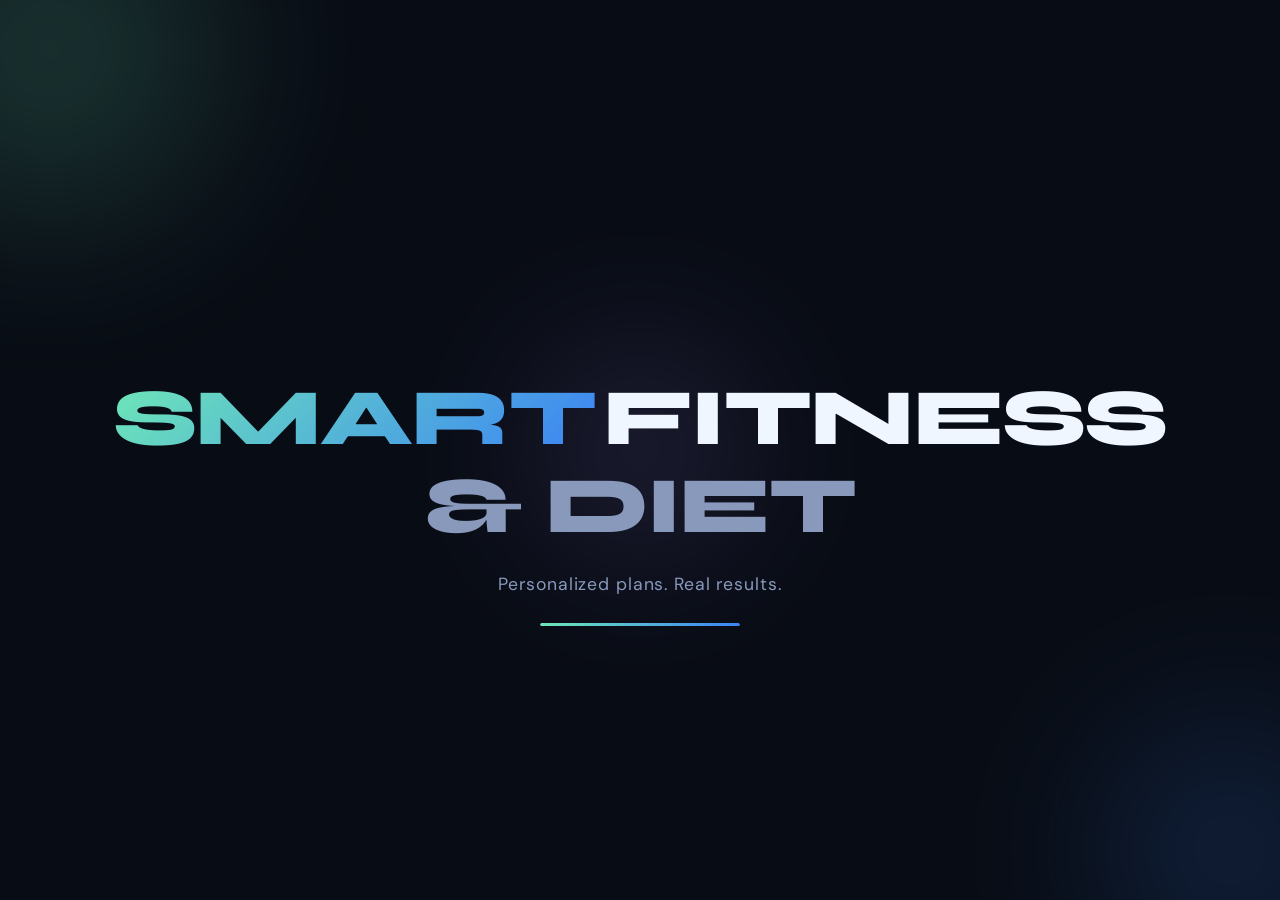
==== index.html @ f08137e6 "initial commit: FitPlan India project" ====
<!DOCTYPE html>
<html lang="en" data-theme="dark">
<head>
  <meta charset="UTF-8" />
  <meta name="viewport" content="width=device-width, initial-scale=1.0" />
  <title>Smart Fitness & Diet Planner</title>
  <link rel="stylesheet" href="style2.css" />
  <link rel="preconnect" href="https://fonts.googleapis.com" />
  <link href="https://fonts.googleapis.com/css2?family=Syne:wght@400;500;600;700;800&family=DM+Sans:ital,wght@0,300;0,400;0,500;1,300&display=swap" rel="stylesheet" />
  <style>
    /* ── GLASSMORPHISM NAVBAR OVERRIDE ── */
    .navbar {
      position: fixed;
      top: 16px;
      left: 50%;
      transform: translateX(-50%);
      width: calc(100% - 48px);
      max-width: 1100px;
      z-index: 200;
      display: flex;
      align-items: center;
      justify-content: space-between;
      padding: 0.75rem 1.5rem;
      background: rgba(8, 12, 20, 0.45);
      backdrop-filter: blur(28px);
      -webkit-backdrop-filter: blur(28px);
      border: 1px solid rgba(255, 255, 255, 0.1);
      border-radius: 100px;
      box-shadow: 0 8px 40px rgba(0, 0, 0, 0.4), inset 0 1px 0 rgba(255,255,255,0.07);
      transition: background 0.4s, border-color 0.4s;
    }
    [data-theme="light"] .navbar {
      background: rgba(240, 244, 255, 0.5);
      border-color: rgba(59, 130, 246, 0.15);
      box-shadow: 0 8px 40px rgba(0, 40, 100, 0.12), inset 0 1px 0 rgba(255,255,255,0.6);
    }

    /* Push app content down so it doesn't hide behind floating navbar */
    .app { padding-top: 80px; }
    .hero { padding-top: 2rem; }

    /* ── NAV LINKS ── */
    .nav-links {
      display: flex;
      align-items: center;
      gap: 0.25rem;
    }
    .nav-link {
      display: flex;
      align-items: center;
      gap: 0.4rem;
      padding: 0.45rem 1rem;
      border-radius: 100px;
      font-size: 0.82rem;
      font-weight: 500;
      color: var(--text-2, #8899BB);
      text-decoration: none;
      transition: all 0.25s;
      border: 1px solid transparent;
      white-space: nowrap;
    }
    .nav-link:hover,
    .nav-link.active {
      color: var(--text, #F0F6FF);
      background: rgba(255, 255, 255, 0.07);
      border-color: rgba(255, 255, 255, 0.1);
    }
    [data-theme="light"] .nav-link:hover,
    [data-theme="light"] .nav-link.active {
      background: rgba(59, 130, 246, 0.08);
      border-color: rgba(59, 130, 246, 0.18);
      color: #111827;
    }
    .nav-link.exercise-link {
      background: linear-gradient(135deg, rgba(110,231,183,0.12), rgba(59,130,246,0.08));
      border-color: rgba(110, 231, 183, 0.25);
      color: #6EE7B7;
    }
    .nav-link.exercise-link:hover {
      background: linear-gradient(135deg, rgba(110,231,183,0.22), rgba(59,130,246,0.14));
      border-color: rgba(110, 231, 183, 0.45);
      transform: translateY(-1px);
      box-shadow: 0 4px 16px rgba(110, 231, 183, 0.2);
    }
    .nav-link.about-link {
      background: rgba(167, 139, 250, 0.08);
      border-color: rgba(167, 139, 250, 0.2);
      color: #A78BFA;
    }
    .nav-link.about-link:hover {
      background: rgba(167, 139, 250, 0.16);
      border-color: rgba(167, 139, 250, 0.4);
      transform: translateY(-1px);
    }

    .nav-actions {
      display: flex;
      align-items: center;
      gap: 0.75rem;
    }

    /* ── GLASSMORPHISM BODY BACKGROUND ── */
    body {
      background: var(--bg);
      position: relative;
    }
    body::before {
      content: '';
      position: fixed;
      inset: 0;
      background:
        radial-gradient(ellipse 80% 60% at 20% 10%, rgba(110,231,183,0.07) 0%, transparent 60%),
        radial-gradient(ellipse 60% 50% at 80% 80%, rgba(59,130,246,0.07) 0%, transparent 60%),
        radial-gradient(ellipse 50% 40% at 50% 50%, rgba(167,139,250,0.04) 0%, transparent 60%);
      pointer-events: none;
      z-index: 0;
    }
    .app > *:not(.navbar) { position: relative; z-index: 1; }

    /* ── GLASS CARDS ── */
    .result-card,
    .fitness-form,
    .form-section {
      background: rgba(255,255,255,0.03) !important;
      backdrop-filter: blur(20px) !important;
      -webkit-backdrop-filter: blur(20px) !important;
    }
    [data-theme="light"] .result-card,
    [data-theme="light"] .fitness-form {
      background: rgba(255,255,255,0.6) !important;
    }

    /* ── ABOUT MODAL ── */
    .about-modal-overlay {
      position: fixed;
      inset: 0;
      z-index: 1000;
      background: rgba(0,0,0,0.7);
      backdrop-filter: blur(12px);
      display: flex;
      align-items: center;
      justify-content: center;
      padding: 1.5rem;
      opacity: 0;
      pointer-events: none;
      transition: opacity 0.3s;
    }
    .about-modal-overlay.open {
      opacity: 1;
      pointer-events: all;
    }
    .about-modal {
      background: rgba(12, 18, 32, 0.92);
      backdrop-filter: blur(40px);
      border: 1px solid rgba(255,255,255,0.12);
      border-radius: 28px;
      padding: 2.5rem;
      max-width: 600px;
      width: 100%;
      box-shadow: 0 40px 120px rgba(0,0,0,0.8);
      transform: translateY(30px) scale(0.96);
      transition: transform 0.35s cubic-bezier(0.34,1.56,0.64,1);
      position: relative;
    }
    [data-theme="light"] .about-modal {
      background: rgba(240,244,255,0.96);
      border-color: rgba(59,130,246,0.15);
    }
    .about-modal-overlay.open .about-modal {
      transform: translateY(0) scale(1);
    }
    .about-close {
      position: absolute;
      top: 1.25rem; right: 1.25rem;
      width: 36px; height: 36px;
      border-radius: 50%;
      background: rgba(255,255,255,0.08);
      border: 1px solid rgba(255,255,255,0.1);
      color: var(--text-2, #8899BB);
      font-size: 1rem;
      cursor: pointer;
      display: flex; align-items: center; justify-content: center;
      transition: all 0.2s;
    }
    .about-close:hover { background: rgba(248,113,113,0.15); border-color: rgba(248,113,113,0.3); color: #F87171; }
    .about-logo {
      width: 64px; height: 64px;
      background: linear-gradient(135deg, #6EE7B7, #3B82F6);
      border-radius: 20px;
      display: flex; align-items: center; justify-content: center;
      font-size: 1.8rem;
      margin-bottom: 1.5rem;
      box-shadow: 0 8px 32px rgba(110,231,183,0.3);
    }
    .about-title {
      font-family: 'Syne', sans-serif;
      font-size: 1.8rem;
      font-weight: 800;
      letter-spacing: -0.03em;
      margin-bottom: 0.5rem;
      background: linear-gradient(135deg, #6EE7B7, #3B82F6);
      -webkit-background-clip: text;
      -webkit-text-fill-color: transparent;
      background-clip: text;
    }
    .about-tagline {
      font-size: 0.9rem;
      color: var(--text-2, #8899BB);
      margin-bottom: 1.75rem;
    }
    .about-body {
      font-size: 0.9rem;
      color: var(--text-2, #8899BB);
      line-height: 1.7;
      margin-bottom: 1.75rem;
    }
    .about-features {
      display: grid;
      grid-template-columns: 1fr 1fr;
      gap: 0.75rem;
      margin-bottom: 1.75rem;
    }
    .about-feat {
      display: flex;
      align-items: center;
      gap: 0.6rem;
      padding: 0.75rem 1rem;
      background: rgba(255,255,255,0.04);
      border: 1px solid rgba(255,255,255,0.07);
      border-radius: 14px;
      font-size: 0.82rem;
      font-weight: 500;
    }
    [data-theme="light"] .about-feat {
      background: rgba(59,130,246,0.05);
      border-color: rgba(59,130,246,0.1);
    }
    .about-feat-icon { font-size: 1.1rem; }
    .about-divider {
      height: 1px;
      background: rgba(255,255,255,0.07);
      margin-bottom: 1.25rem;
    }
    .about-credit {
      font-size: 0.78rem;
      color: var(--text-3, #4A5A7A);
      text-align: center;
    }
    .about-credit span {
      background: linear-gradient(135deg, #6EE7B7, #3B82F6);
      -webkit-background-clip: text;
      -webkit-text-fill-color: transparent;
      background-clip: text;
      font-weight: 600;
    }

    /* ── MOBILE NAV ── */
    @media (max-width: 640px) {
      .navbar {
        top: 10px;
        width: calc(100% - 24px);
        padding: 0.65rem 1rem;
        border-radius: 20px;
      }
      .nav-links .nav-link span.nav-label { display: none; }
      .nav-link { padding: 0.45rem 0.65rem; }
    }
  </style>
</head>
<body>

  <!-- ══ SPLASH SCREEN ══ -->
  <div id="splash" class="splash">
    <div class="splash-bg">
      <div class="orb orb-1"></div>
      <div class="orb orb-2"></div>
      <div class="orb orb-3"></div>
    </div>
    <div class="splash-content">
      <div class="splash-icon">
        <svg viewBox="0 0 64 64" fill="none" xmlns="http://www.w3.org/2000/svg">
          <circle cx="32" cy="32" r="30" stroke="url(#g1)" stroke-width="2"/>
          <path d="M20 32 C20 22 44 22 44 32 C44 42 20 42 20 32Z" fill="url(#g2)" opacity="0.6"/>
          <path d="M32 16 L32 48" stroke="url(#g1)" stroke-width="2" stroke-linecap="round"/>
          <path d="M18 26 L46 26" stroke="url(#g1)" stroke-width="1.5" stroke-linecap="round" opacity="0.5"/>
          <path d="M16 38 L48 38" stroke="url(#g1)" stroke-width="1.5" stroke-linecap="round" opacity="0.5"/>
          <circle cx="32" cy="32" r="4" fill="url(#g1)"/>
          <defs>
            <linearGradient id="g1" x1="0" y1="0" x2="64" y2="64" gradientUnits="userSpaceOnUse">
              <stop stop-color="#6EE7B7"/><stop offset="1" stop-color="#3B82F6"/>
            </linearGradient>
            <linearGradient id="g2" x1="20" y1="22" x2="44" y2="42" gradientUnits="userSpaceOnUse">
              <stop stop-color="#6EE7B7"/><stop offset="1" stop-color="#3B82F6"/>
            </linearGradient>
          </defs>
        </svg>
      </div>
      <h1 class="splash-title">
        <span class="word w1">SMART</span>
        <span class="word w2">FITNESS</span>
        <span class="word w3">&amp; DIET</span>
      </h1>
      <p class="splash-sub">Personalized plans. Real results.</p>
      <div class="splash-loader"><div class="loader-bar"></div></div>
    </div>
  </div>

  <!-- ══ ABOUT MODAL ══ -->
  <div id="aboutModal" class="about-modal-overlay" onclick="closeAbout(event)">
    <div class="about-modal">
      <button class="about-close" onclick="closeAboutBtn()">✕</button>
      <div class="about-logo">💪</div>
      <div class="about-title">FitPlan </div>
      <div class="about-tagline">Smart Fitness &amp; Diet Planner — Personalised for You</div>
      <p class="about-body">
        FitPlan AI is a browser-based fitness companion that analyses your body metrics and generates a
        fully personalised 7-day diet plan and weekly workout schedule — instantly, with zero sign-up required.
        Whether you're on a budget or eating premium, vegetarian or non-veg, we've got you covered.
      </p>
      <div class="about-features">
        <div class="about-feat"><span class="about-feat-icon">📊</span> BMI Analysis</div>
        <div class="about-feat"><span class="about-feat-icon">🔥</span> Calorie Calculator</div>
        <div class="about-feat"><span class="about-feat-icon">🥗</span> 7-Day Meal Plan</div>
        <div class="about-feat"><span class="about-feat-icon">🏋️</span> Weekly Workout</div>
        <div class="about-feat"><span class="about-feat-icon">🏠</span> Home + Gym Exercises</div>
        <div class="about-feat"><span class="about-feat-icon">⬇️</span> Downloadable Plan</div>
      </div>
      <div class="about-divider"></div>
      <div class="about-credit">Built with ♥ by <span>FitPlan </span> · No data stored · 100% private</div>
    </div>
  </div>

  <!-- ══ MAIN APP ══ -->
  <div id="app" class="app hidden">

    <!-- ── FLOATING GLASSMORPHISM NAVBAR ── -->
    <nav class="navbar">
      <div class="nav-brand">
        <div class="nav-logo">
          <svg viewBox="0 0 32 32" fill="none">
            <circle cx="16" cy="16" r="14" stroke="url(#ng)" stroke-width="1.5"/>
            <circle cx="16" cy="16" r="4" fill="url(#ng)"/>
            <path d="M16 6 L16 26" stroke="url(#ng)" stroke-width="1.5" stroke-linecap="round"/>
            <path d="M8 12 L24 12" stroke="url(#ng)" stroke-width="1" stroke-linecap="round" opacity="0.6"/>
            <path d="M7 20 L25 20" stroke="url(#ng)" stroke-width="1" stroke-linecap="round" opacity="0.6"/>
            <defs>
              <linearGradient id="ng" x1="0" y1="0" x2="32" y2="32" gradientUnits="userSpaceOnUse">
                <stop stop-color="#6EE7B7"/><stop offset="1" stop-color="#3B82F6"/>
              </linearGradient>
            </defs>
          </svg>
        </div>
        <span class="nav-name">FitPlan<em>AI</em></span>
      </div>

      <div class="nav-actions">
        <nav class="nav-links">
          <a href="index.html" class="nav-link active">🏠 <span class="nav-label">Planner</span></a>
          <a href="exercise.html" class="nav-link exercise-link">🏋️ <span class="nav-label">Exercise</span></a>
          <a href="progress.html" class="nav-link" style="background:linear-gradient(135deg,rgba(251,146,60,.1),rgba(248,113,113,.07));border-color:rgba(251,146,60,.2);color:#FB923C;">📊 <span class="nav-label">Progress</span></a>
          <a href="smart.html" class="nav-link" style="background:linear-gradient(135deg,rgba(167,139,250,.1),rgba(59,130,246,.07));border-color:rgba(167,139,250,.2);color:#A78BFA;">🧠 <span class="nav-label">Smart</span></a>
          <a href="language.html" class="nav-link" style="background:linear-gradient(135deg,rgba(110,231,183,.08),rgba(59,130,246,.05));border-color:rgba(110,231,183,.15);color:#6EE7B7;">🌍 <span class="nav-label">Language</span></a>
          <button class="nav-link about-link" onclick="openAbout()">✦ <span class="nav-label">About</span></button>
        </nav>
        <button id="themeToggle" class="theme-toggle" aria-label="Toggle theme">
          <span class="toggle-track">
            <span class="toggle-thumb">
              <span class="icon-sun">☀</span>
              <span class="icon-moon">☽</span>
            </span>
          </span>
        </button>
      </div>
    </nav>

    <!-- ══ HERO SECTION ══ -->
    <section class="hero">
      <div class="hero-bg">
        <div class="hero-orb h1"></div>
        <div class="hero-orb h2"></div>
        <div class="grid-lines"></div>
      </div>
      <div class="hero-content">
        <div class="hero-badge">✦ AI-Powered Planning</div>
        <h2 class="hero-title">
          Your Body.<br/>
          <span class="gradient-text">Your Plan.</span>
        </h2>
        <p class="hero-desc">
          Enter your details below and receive a personalised diet and workout plan built around your goals, preferences, and budget.
        </p>
        <div class="hero-stats">
          <div class="stat-chip"><span class="stat-num">BMI</span><span class="stat-label">Analysis</span></div>
          <div class="stat-chip"><span class="stat-num">7-Day</span><span class="stat-label">Meal Plan</span></div>
          <div class="stat-chip"><span class="stat-num">Weekly</span><span class="stat-label">Workout</span></div>
        </div>
      </div>
    </section>

    <!-- ══ INPUT FORM ══ -->
    <section class="form-section">
      <div class="section-header">
        <span class="section-tag">Step 1</span>
        <h3>Tell us about yourself</h3>
      </div>

      <form id="fitnessForm" class="fitness-form" novalidate>
        <div class="form-grid">

          <div class="field-group">
            <label for="age">Age <span class="req">*</span></label>
            <div class="input-wrap">
              <span class="input-icon">🎂</span>
              <input type="number" id="age" placeholder="e.g. 25" min="10" max="100" required />
              <span class="unit-tag">yrs</span>
            </div>
          </div>

          <div class="field-group">
            <label>Gender <span class="req">*</span></label>
            <div class="radio-group">
              <label class="radio-card">
                <input type="radio" name="gender" value="male" required />
                <span class="rc-inner"><span class="rc-icon">♂</span><span>Male</span></span>
              </label>
              <label class="radio-card">
                <input type="radio" name="gender" value="female" />
                <span class="rc-inner"><span class="rc-icon">♀</span><span>Female</span></span>
              </label>
            </div>
          </div>

          <div class="field-group">
            <label for="height">Height <span class="req">*</span></label>
            <div class="input-wrap">
              <span class="input-icon">📏</span>
              <input type="number" id="height" placeholder="e.g. 170" min="100" max="250" required />
              <span class="unit-tag">cm</span>
            </div>
          </div>

          <div class="field-group">
            <label for="weight">Weight <span class="req">*</span></label>
            <div class="input-wrap">
              <span class="input-icon">⚖️</span>
              <input type="number" id="weight" placeholder="e.g. 70" min="30" max="300" required />
              <span class="unit-tag">kg</span>
            </div>
          </div>

          <div class="field-group full-width">
            <label>Your Goal <span class="req">*</span></label>
            <div class="radio-group three-col">
              <label class="radio-card goal-card">
                <input type="radio" name="goal" value="loss" required />
                <span class="rc-inner"><span class="rc-icon">📉</span><span>Weight Loss</span></span>
              </label>
              <label class="radio-card goal-card">
                <input type="radio" name="goal" value="maintain" />
                <span class="rc-inner"><span class="rc-icon">⚡</span><span>Maintain</span></span>
              </label>
              <label class="radio-card goal-card">
                <input type="radio" name="goal" value="gain" />
                <span class="rc-inner"><span class="rc-icon">📈</span><span>Muscle Gain</span></span>
              </label>
            </div>
          </div>

          <div class="field-group">
            <label>Food Preference <span class="req">*</span></label>
            <div class="radio-group">
              <label class="radio-card">
                <input type="radio" name="food" value="veg" required />
                <span class="rc-inner"><span class="rc-icon">🥦</span><span>Vegetarian</span></span>
              </label>
              <label class="radio-card">
                <input type="radio" name="food" value="nonveg" />
                <span class="rc-inner"><span class="rc-icon">🍗</span><span>Non-Veg</span></span>
              </label>
            </div>
          </div>

          <div class="field-group">
            <label>Budget <span class="req">*</span></label>
            <div class="radio-group three-col">
              <label class="radio-card">
                <input type="radio" name="budget" value="low" required />
                <span class="rc-inner"><span class="rc-icon">💸</span><span>Low</span></span>
              </label>
              <label class="radio-card">
                <input type="radio" name="budget" value="medium" />
                <span class="rc-inner"><span class="rc-icon">💰</span><span>Medium</span></span>
              </label>
              <label class="radio-card">
                <input type="radio" name="budget" value="high" />
                <span class="rc-inner"><span class="rc-icon">💎</span><span>High</span></span>
              </label>
            </div>
          </div>

        </div>

        <div class="form-actions">
          <button type="submit" class="btn-generate" id="generateBtn">
            <span class="btn-text">Generate My Plan</span>
            <span class="btn-icon">→</span>
          </button>
          <button type="button" class="btn-reset" id="resetBtn">Reset</button>
        </div>
      </form>
    </section>

    <!-- ══ LOADING OVERLAY ══ -->
    <div id="loadingOverlay" class="loading-overlay hidden">
      <div class="loading-box">
        <div class="loading-rings">
          <div class="ring r1"></div>
          <div class="ring r2"></div>
          <div class="ring r3"></div>
        </div>
        <p class="loading-text" id="loadingText">Analysing your data…</p>
      </div>
    </div>

    <!-- ══ RESULTS SECTION ══ -->
    <section id="results" class="results-section hidden">
      <div class="section-header">
        <span class="section-tag">Your Results</span>
        <h3>Personalised Dashboard</h3>
      </div>

      <div class="motivation-banner" id="motivationBanner"></div>

      <div class="results-grid">
        <div class="result-card bmi-card" id="bmiCard">
          <div class="card-header">
            <div class="card-icon">📊</div>
            <div>
              <h4 class="card-title">BMI Analysis</h4>
              <p class="card-sub">Body Mass Index</p>
            </div>
          </div>
          <div class="bmi-display">
            <div class="bmi-value" id="bmiValue">—</div>
            <div class="bmi-label" id="bmiLabel">—</div>
          </div>
          <div class="bmi-bar-wrap">
            <div class="bmi-scale">
              <div class="bmi-fill" id="bmiFill"></div>
              <div class="bmi-needle" id="bmiNeedle"></div>
            </div>
            <div class="bmi-range-labels">
              <span>Under</span><span>Normal</span><span>Over</span><span>Obese</span>
            </div>
          </div>
          <div class="bmi-stats" id="bmiStats"></div>
        </div>

        <div class="result-card cal-card" id="calCard">
          <div class="card-header">
            <div class="card-icon">🔥</div>
            <div>
              <h4 class="card-title">Daily Calories</h4>
              <p class="card-sub">Target intake</p>
            </div>
          </div>
          <div class="cal-ring-wrap">
            <svg class="cal-ring" viewBox="0 0 120 120">
              <circle class="ring-bg" cx="60" cy="60" r="50"/>
              <circle class="ring-prog" id="calRingProg" cx="60" cy="60" r="50"/>
            </svg>
            <div class="cal-center">
              <span class="cal-num" id="calNum">—</span>
              <span class="cal-unit">kcal</span>
            </div>
          </div>
          <div class="macro-row" id="macroRow"></div>
          <p class="cal-note" id="calNote"></p>
        </div>

        <div class="result-card diet-card full-card" id="dietCard">
          <div class="card-header">
            <div class="card-icon">🥗</div>
            <div>
              <h4 class="card-title">7-Day Diet Plan</h4>
              <p class="card-sub" id="dietSub"></p>
            </div>
          </div>
          <div class="diet-tabs" id="dietTabs"></div>
          <div class="diet-content" id="dietContent"></div>
        </div>

        <div class="result-card exercise-card full-card" id="exerciseCard">
          <div class="card-header">
            <div class="card-icon">🏋️</div>
            <div>
              <h4 class="card-title">Weekly Workout Plan</h4>
              <p class="card-sub" id="exerciseSub"></p>
            </div>
          </div>
          <div class="exercise-grid" id="exerciseGrid"></div>
        </div>
      </div>

      <div class="download-wrap">
        <button class="btn-download" id="downloadBtn">
          <span>⬇ Download My Plan</span>
        </button>
        <button class="btn-recalc" id="recalcBtn">✎ Edit Details</button>
      </div>
    </section>

    <footer class="footer">
      <p>FitPlan<em>AI</em> · Smart Fitness &amp; Diet Planner · Built with ♥</p>
    </footer>

  </div><!-- /app -->

  <script src="script2.js"></script>
  <script>
    function openAbout() {
      document.getElementById('aboutModal').classList.add('open');
      document.body.style.overflow = 'hidden';
    }
    function closeAboutBtn() {
      document.getElementById('aboutModal').classList.remove('open');
      document.body.style.overflow = '';
    }
    function closeAbout(e) {
      if (e.target === document.getElementById('aboutModal')) closeAboutBtn();
    }
    document.addEventListener('keydown', e => {
      if (e.key === 'Escape') closeAboutBtn();
    });
  </script>
</body>
</html>
---- style2.css ----
/* ════════════════════════════════════════════════
   SMART FITNESS & DIET PLANNER — style.css
   Aesthetic: Dark Glassmorphism + Bioluminescent Accents
   Author: FitPlan AI
════════════════════════════════════════════════ */

/* ── CSS Custom Properties ── */
:root {
  /* Primary palette */
  --c-green:   #6EE7B7;
  --c-blue:    #3B82F6;
  --c-purple:  #A78BFA;
  --c-orange:  #FB923C;
  --c-red:     #F87171;

  /* Gradients */
  --grad-main:   linear-gradient(135deg, #6EE7B7 0%, #3B82F6 100%);
  --grad-warm:   linear-gradient(135deg, #FB923C 0%, #F87171 100%);
  --grad-purple: linear-gradient(135deg, #A78BFA 0%, #6EE7B7 100%);

  /* Fonts */
  --font-display: 'Syne', sans-serif;
  --font-body:    'DM Sans', sans-serif;

  /* Transitions */
  --ease: cubic-bezier(0.4, 0, 0.2, 1);
  --bounce: cubic-bezier(0.34, 1.56, 0.64, 1);
}

/* ──── DARK THEME (default) ──── */
[data-theme="dark"] {
  --bg:         #080c14;
  --surface:    rgba(255,255,255,0.04);
  --surface-2:  rgba(255,255,255,0.07);
  --border:     rgba(255,255,255,0.08);
  --border-2:   rgba(110,231,183,0.25);
  --text:       #F0F6FF;
  --text-2:     #8899BB;
  --text-3:     #4A5A7A;
  --shadow:     0 8px 32px rgba(0,0,0,0.6);
  --shadow-lg:  0 24px 80px rgba(0,0,0,0.8);
  --glass:      rgba(255,255,255,0.03);
  --nav-bg:     rgba(8,12,20,0.9);
  --input-bg:   rgba(255,255,255,0.05);
  --input-focus:rgba(110,231,183,0.12);
}

/* ──── LIGHT THEME ──── */
[data-theme="light"] {
  --bg:         #F0F4FF;
  --surface:    rgba(255,255,255,0.7);
  --surface-2:  rgba(255,255,255,0.9);
  --border:     rgba(0,0,0,0.07);
  --border-2:   rgba(59,130,246,0.35);
  --text:       #111827;
  --text-2:     #4B5563;
  --text-3:     #9CA3AF;
  --shadow:     0 8px 32px rgba(0,40,100,0.1);
  --shadow-lg:  0 24px 80px rgba(0,40,100,0.15);
  --glass:      rgba(255,255,255,0.5);
  --nav-bg:     rgba(240,244,255,0.9);
  --input-bg:   rgba(255,255,255,0.8);
  --input-focus:rgba(59,130,246,0.10);
}

/* ══════════════════════════════════════════
   RESET & BASE
══════════════════════════════════════════ */
*, *::before, *::after { box-sizing: border-box; margin: 0; padding: 0; }

html { scroll-behavior: smooth; }

body {
  font-family: var(--font-body);
  background: var(--bg);
  color: var(--text);
  min-height: 100vh;
  line-height: 1.6;
  overflow-x: hidden;
  transition: background 0.4s var(--ease), color 0.4s var(--ease);
}

/* ══════════════════════════════════════════
   SPLASH SCREEN
══════════════════════════════════════════ */
.splash {
  position: fixed;
  inset: 0;
  z-index: 9999;
  display: flex;
  align-items: center;
  justify-content: center;
  background: #080c14;
  overflow: hidden;
}

.splash-bg {
  position: absolute;
  inset: 0;
  pointer-events: none;
}

/* Animated ambient orbs */
.orb {
  position: absolute;
  border-radius: 50%;
  filter: blur(80px);
  opacity: 0;
  animation: orbFloat 3s var(--ease) forwards;
}
.orb-1 {
  width: 500px; height: 500px;
  background: radial-gradient(circle, #6EE7B7 0%, transparent 70%);
  top: -200px; left: -200px;
  animation-delay: 0.2s;
}
.orb-2 {
  width: 400px; height: 400px;
  background: radial-gradient(circle, #3B82F6 0%, transparent 70%);
  bottom: -150px; right: -150px;
  animation-delay: 0.4s;
}
.orb-3 {
  width: 300px; height: 300px;
  background: radial-gradient(circle, #A78BFA 0%, transparent 70%);
  top: 50%; left: 50%;
  transform: translate(-50%, -50%);
  animation-delay: 0.6s;
}

@keyframes orbFloat {
  to { opacity: 0.25; }
}

.splash-content {
  position: relative;
  z-index: 1;
  text-align: center;
  display: flex;
  flex-direction: column;
  align-items: center;
  gap: 1.5rem;
}

/* Splash logo */
.splash-icon {
  width: 80px; height: 80px;
  opacity: 0;
  animation: fadeScaleIn 0.8s var(--bounce) 0.5s forwards;
  filter: drop-shadow(0 0 30px rgba(110,231,183,0.6));
}
.splash-icon svg { width: 100%; height: 100%; }

@keyframes fadeScaleIn {
  from { opacity: 0; transform: scale(0.5); }
  to   { opacity: 1; transform: scale(1); }
}

.splash-title {
  font-family: var(--font-display);
  font-size: clamp(2.5rem, 8vw, 5rem);
  font-weight: 800;
  line-height: 1;
  letter-spacing: -0.02em;
  display: flex;
  gap: 0.5rem;
  flex-wrap: wrap;
  justify-content: center;
}

.word {
  display: inline-block;
  opacity: 0;
  transform: translateY(40px);
}
.w1 {
  background: var(--grad-main);
  -webkit-background-clip: text;
  -webkit-text-fill-color: transparent;
  background-clip: text;
  animation: wordUp 0.6s var(--bounce) 0.9s forwards;
}
.w2 { color: #F0F6FF; animation: wordUp 0.6s var(--bounce) 1.05s forwards; }
.w3 { color: #8899BB; animation: wordUp 0.6s var(--bounce) 1.2s forwards; }

@keyframes wordUp {
  to { opacity: 1; transform: translateY(0); }
}

.splash-sub {
  font-size: 1.1rem;
  color: #8899BB;
  letter-spacing: 0.05em;
  opacity: 0;
  animation: fadeUp 0.6s var(--ease) 1.5s forwards;
}

.splash-loader {
  width: 200px;
  height: 3px;
  background: rgba(255,255,255,0.08);
  border-radius: 100px;
  overflow: hidden;
  opacity: 0;
  animation: fadeUp 0.4s var(--ease) 1.6s forwards;
}

.loader-bar {
  height: 100%;
  width: 0;
  background: var(--grad-main);
  border-radius: 100px;
  animation: loadProgress 2s var(--ease) 1.7s forwards;
}

@keyframes loadProgress {
  to { width: 100%; }
}

@keyframes fadeUp {
  from { opacity: 0; transform: translateY(10px); }
  to   { opacity: 1; transform: translateY(0); }
}

/* Splash exit */
.splash.exit {
  animation: splashExit 0.7s var(--ease) forwards;
}
@keyframes splashExit {
  to { opacity: 0; transform: scale(1.05); pointer-events: none; }
}

/* ══════════════════════════════════════════
   NAVBAR
══════════════════════════════════════════ */
.navbar {
  position: sticky;
  top: 0;
  z-index: 100;
  display: flex;
  align-items: center;
  justify-content: space-between;
  padding: 1rem 2rem;
  background: var(--nav-bg);
  backdrop-filter: blur(20px);
  -webkit-backdrop-filter: blur(20px);
  border-bottom: 1px solid var(--border);
  transition: background 0.4s var(--ease), border-color 0.4s var(--ease);
}

.nav-brand {
  display: flex;
  align-items: center;
  gap: 0.75rem;
}

.nav-logo {
  width: 36px; height: 36px;
  filter: drop-shadow(0 0 10px rgba(110,231,183,0.4));
}
.nav-logo svg { width: 100%; height: 100%; }

.nav-name {
  font-family: var(--font-display);
  font-size: 1.25rem;
  font-weight: 700;
  color: var(--text);
  letter-spacing: -0.02em;
}
.nav-name em {
  font-style: normal;
  background: var(--grad-main);
  -webkit-background-clip: text;
  -webkit-text-fill-color: transparent;
  background-clip: text;
}

/* ── Theme Toggle ── */
.theme-toggle {
  background: none;
  border: none;
  cursor: pointer;
  padding: 4px;
}

.toggle-track {
  display: flex;
  align-items: center;
  width: 64px; height: 34px;
  background: var(--surface-2);
  border: 1px solid var(--border);
  border-radius: 100px;
  position: relative;
  transition: background 0.3s var(--ease);
  overflow: hidden;
}

.toggle-thumb {
  position: absolute;
  left: 4px;
  width: 26px; height: 26px;
  background: var(--grad-main);
  border-radius: 50%;
  display: flex;
  align-items: center;
  justify-content: center;
  transition: transform 0.35s var(--bounce);
  box-shadow: 0 2px 8px rgba(0,0,0,0.3);
  font-size: 0.75rem;
}

.icon-sun, .icon-moon {
  position: absolute;
  transition: opacity 0.3s, transform 0.3s;
}
.icon-sun  { opacity: 0; transform: rotate(90deg); }
.icon-moon { opacity: 1; transform: rotate(0deg); }

[data-theme="light"] .toggle-thumb { transform: translateX(30px); }
[data-theme="light"] .icon-sun  { opacity: 1; transform: rotate(0deg); }
[data-theme="light"] .icon-moon { opacity: 0; transform: rotate(-90deg); }

/* ══════════════════════════════════════════
   HERO SECTION
══════════════════════════════════════════ */
.hero {
  position: relative;
  overflow: hidden;
  padding: 5rem 2rem 4rem;
  text-align: center;
}

.hero-bg {
  position: absolute;
  inset: 0;
  pointer-events: none;
}

.hero-orb {
  position: absolute;
  border-radius: 50%;
  filter: blur(120px);
}
.h1 {
  width: 600px; height: 600px;
  background: radial-gradient(circle, rgba(110,231,183,0.15), transparent 70%);
  top: -200px; left: 50%;
  transform: translateX(-60%);
}
.h2 {
  width: 400px; height: 400px;
  background: radial-gradient(circle, rgba(59,130,246,0.12), transparent 70%);
  bottom: -100px; right: -50px;
}

/* Grid lines background */
.grid-lines {
  position: absolute;
  inset: 0;
  background-image:
    linear-gradient(var(--border) 1px, transparent 1px),
    linear-gradient(90deg, var(--border) 1px, transparent 1px);
  background-size: 60px 60px;
  mask-image: radial-gradient(ellipse at center, black 30%, transparent 80%);
}

.hero-content {
  position: relative;
  z-index: 1;
  max-width: 720px;
  margin: 0 auto;
}

.hero-badge {
  display: inline-block;
  padding: 0.35rem 1rem;
  border: 1px solid var(--border-2);
  border-radius: 100px;
  font-size: 0.8rem;
  color: var(--c-green);
  letter-spacing: 0.08em;
  margin-bottom: 1.5rem;
  background: rgba(110,231,183,0.05);
  backdrop-filter: blur(8px);
  animation: fadeUp 0.8s var(--ease) 0.1s both;
}

.hero-title {
  font-family: var(--font-display);
  font-size: clamp(2.5rem, 6vw, 4.5rem);
  font-weight: 800;
  line-height: 1.05;
  letter-spacing: -0.03em;
  margin-bottom: 1.25rem;
  animation: fadeUp 0.8s var(--ease) 0.2s both;
}

.gradient-text {
  background: var(--grad-main);
  -webkit-background-clip: text;
  -webkit-text-fill-color: transparent;
  background-clip: text;
}

.hero-desc {
  font-size: 1.1rem;
  color: var(--text-2);
  max-width: 520px;
  margin: 0 auto 2rem;
  font-weight: 300;
  animation: fadeUp 0.8s var(--ease) 0.3s both;
}

.hero-stats {
  display: flex;
  justify-content: center;
  gap: 1rem;
  flex-wrap: wrap;
  animation: fadeUp 0.8s var(--ease) 0.4s both;
}

.stat-chip {
  display: flex;
  flex-direction: column;
  align-items: center;
  padding: 0.75rem 1.5rem;
  background: var(--surface);
  border: 1px solid var(--border);
  border-radius: 12px;
  backdrop-filter: blur(12px);
  transition: transform 0.25s var(--bounce), border-color 0.25s;
}
.stat-chip:hover {
  transform: translateY(-4px);
  border-color: var(--border-2);
}
.stat-num {
  font-family: var(--font-display);
  font-size: 1.1rem;
  font-weight: 700;
  background: var(--grad-main);
  -webkit-background-clip: text;
  -webkit-text-fill-color: transparent;
  background-clip: text;
}
.stat-label {
  font-size: 0.72rem;
  color: var(--text-3);
  letter-spacing: 0.05em;
  text-transform: uppercase;
}

/* ══════════════════════════════════════════
   FORM SECTION
══════════════════════════════════════════ */
.form-section {
  max-width: 900px;
  margin: 0 auto;
  padding: 2rem 1.5rem 4rem;
}

.section-header {
  text-align: center;
  margin-bottom: 2.5rem;
  animation: fadeUp 0.7s var(--ease) both;
}
.section-tag {
  display: inline-block;
  font-size: 0.75rem;
  font-weight: 600;
  letter-spacing: 0.15em;
  text-transform: uppercase;
  color: var(--c-green);
  padding: 0.3rem 0.9rem;
  background: rgba(110,231,183,0.08);
  border-radius: 100px;
  margin-bottom: 0.75rem;
}
.section-header h3 {
  font-family: var(--font-display);
  font-size: clamp(1.5rem, 4vw, 2.2rem);
  font-weight: 700;
  letter-spacing: -0.02em;
}

/* ── Form Glass Card ── */
.fitness-form {
  background: var(--surface);
  border: 1px solid var(--border);
  border-radius: 24px;
  padding: 2.5rem;
  backdrop-filter: blur(20px);
  -webkit-backdrop-filter: blur(20px);
  box-shadow: var(--shadow);
  transition: background 0.4s, border-color 0.4s;
}

.form-grid {
  display: grid;
  grid-template-columns: 1fr 1fr;
  gap: 1.75rem;
}

.field-group { display: flex; flex-direction: column; gap: 0.6rem; }
.field-group.full-width { grid-column: 1 / -1; }

.field-group label {
  font-size: 0.85rem;
  font-weight: 500;
  color: var(--text-2);
  letter-spacing: 0.03em;
}
.req { color: var(--c-green); }

/* Input wrapper */
.input-wrap {
  position: relative;
  display: flex;
  align-items: center;
}

.input-icon {
  position: absolute;
  left: 1rem;
  font-size: 1rem;
  pointer-events: none;
  z-index: 1;
}

.input-wrap input {
  width: 100%;
  padding: 0.85rem 3.5rem 0.85rem 2.8rem;
  background: var(--input-bg);
  border: 1px solid var(--border);
  border-radius: 12px;
  color: var(--text);
  font-family: var(--font-body);
  font-size: 1rem;
  font-weight: 400;
  outline: none;
  transition: border-color 0.25s, background 0.25s, box-shadow 0.25s;
  -moz-appearance: textfield;
}
.input-wrap input::-webkit-inner-spin-button,
.input-wrap input::-webkit-outer-spin-button { -webkit-appearance: none; }

.input-wrap input:focus {
  border-color: var(--c-green);
  background: var(--input-focus);
  box-shadow: 0 0 0 3px rgba(110,231,183,0.12);
}
.input-wrap input::placeholder { color: var(--text-3); }

.unit-tag {
  position: absolute;
  right: 1rem;
  font-size: 0.78rem;
  font-weight: 600;
  color: var(--text-3);
  pointer-events: none;
}

/* ── Radio Cards ── */
.radio-group {
  display: grid;
  grid-template-columns: 1fr 1fr;
  gap: 0.75rem;
}
.radio-group.three-col { grid-template-columns: 1fr 1fr 1fr; }

.radio-card {
  cursor: pointer;
  position: relative;
}
.radio-card input[type="radio"] {
  position: absolute;
  opacity: 0;
  pointer-events: none;
}

.rc-inner {
  display: flex;
  align-items: center;
  gap: 0.6rem;
  padding: 0.85rem 1rem;
  background: var(--input-bg);
  border: 1px solid var(--border);
  border-radius: 12px;
  font-size: 0.9rem;
  font-weight: 500;
  color: var(--text-2);
  transition: all 0.2s var(--ease);
  user-select: none;
}
.rc-inner:hover {
  border-color: var(--border-2);
  color: var(--text);
  background: var(--surface-2);
}

.rc-icon { font-size: 1.1rem; }

/* Selected state */
.radio-card input:checked + .rc-inner {
  border-color: var(--c-green);
  background: rgba(110,231,183,0.08);
  color: var(--c-green);
  box-shadow: 0 0 0 3px rgba(110,231,183,0.1), inset 0 0 20px rgba(110,231,183,0.04);
}

/* Form Actions */
.form-actions {
  display: flex;
  gap: 1rem;
  margin-top: 2.5rem;
  align-items: center;
}

.btn-generate {
  flex: 1;
  display: flex;
  align-items: center;
  justify-content: center;
  gap: 0.75rem;
  padding: 1rem 2rem;
  background: var(--grad-main);
  border: none;
  border-radius: 14px;
  font-family: var(--font-display);
  font-size: 1rem;
  font-weight: 700;
  color: #080c14;
  cursor: pointer;
  position: relative;
  overflow: hidden;
  transition: transform 0.25s var(--bounce), box-shadow 0.25s;
  letter-spacing: 0.01em;
}
.btn-generate::before {
  content: '';
  position: absolute;
  inset: 0;
  background: linear-gradient(135deg, rgba(255,255,255,0.15), transparent);
  opacity: 0;
  transition: opacity 0.25s;
}
.btn-generate:hover { transform: translateY(-3px); box-shadow: 0 12px 40px rgba(110,231,183,0.35); }
.btn-generate:hover::before { opacity: 1; }
.btn-generate:active { transform: translateY(-1px); }
.btn-icon { font-size: 1.2rem; transition: transform 0.3s var(--bounce); }
.btn-generate:hover .btn-icon { transform: translateX(4px); }

.btn-reset {
  padding: 1rem 1.5rem;
  background: var(--surface-2);
  border: 1px solid var(--border);
  border-radius: 14px;
  color: var(--text-2);
  font-family: var(--font-body);
  font-size: 0.9rem;
  cursor: pointer;
  transition: all 0.2s var(--ease);
}
.btn-reset:hover { border-color: var(--c-red); color: var(--c-red); background: rgba(248,113,113,0.05); }

/* ══════════════════════════════════════════
   LOADING OVERLAY
══════════════════════════════════════════ */
.loading-overlay {
  position: fixed;
  inset: 0;
  z-index: 500;
  display: flex;
  align-items: center;
  justify-content: center;
  background: rgba(8,12,20,0.85);
  backdrop-filter: blur(12px);
  -webkit-backdrop-filter: blur(12px);
}
[data-theme="light"] .loading-overlay { background: rgba(240,244,255,0.85); }

.loading-box {
  display: flex;
  flex-direction: column;
  align-items: center;
  gap: 1.5rem;
  animation: fadeScaleIn 0.4s var(--bounce);
}

.loading-rings {
  position: relative;
  width: 80px; height: 80px;
}
.ring {
  position: absolute;
  border-radius: 50%;
  border: 2px solid transparent;
  animation: spin 1.6s linear infinite;
}
.r1 {
  inset: 0;
  border-top-color: var(--c-green);
  animation-duration: 1.2s;
}
.r2 {
  inset: 10px;
  border-right-color: var(--c-blue);
  animation-duration: 1.6s;
  animation-direction: reverse;
}
.r3 {
  inset: 20px;
  border-bottom-color: var(--c-purple);
  animation-duration: 2s;
}
@keyframes spin { to { transform: rotate(360deg); } }

.loading-text {
  font-family: var(--font-display);
  font-size: 1rem;
  color: var(--text-2);
  letter-spacing: 0.05em;
  animation: pulse 1.5s ease infinite;
}
@keyframes pulse {
  0%, 100% { opacity: 1; }
  50% { opacity: 0.5; }
}

/* ══════════════════════════════════════════
   RESULTS SECTION
══════════════════════════════════════════ */
.results-section {
  max-width: 1100px;
  margin: 0 auto;
  padding: 2rem 1.5rem 4rem;
  animation: fadeUp 0.7s var(--ease) both;
}

/* Motivational Banner */
.motivation-banner {
  text-align: center;
  padding: 1.25rem 2rem;
  background: linear-gradient(135deg, rgba(110,231,183,0.08), rgba(59,130,246,0.06));
  border: 1px solid rgba(110,231,183,0.2);
  border-radius: 16px;
  margin-bottom: 2rem;
  font-size: 1.05rem;
  color: var(--c-green);
  font-weight: 500;
  letter-spacing: 0.01em;
  animation: glowPulse 3s ease infinite;
}
@keyframes glowPulse {
  0%, 100% { box-shadow: 0 0 20px rgba(110,231,183,0.1); }
  50%       { box-shadow: 0 0 40px rgba(110,231,183,0.25); }
}

/* Results Grid */
.results-grid {
  display: grid;
  grid-template-columns: 1fr 1fr;
  gap: 1.5rem;
}

/* ── Result Cards ── */
.result-card {
  background: var(--surface);
  border: 1px solid var(--border);
  border-radius: 20px;
  padding: 1.75rem;
  backdrop-filter: blur(16px);
  -webkit-backdrop-filter: blur(16px);
  box-shadow: var(--shadow);
  transition: transform 0.3s var(--bounce), border-color 0.3s, box-shadow 0.3s;
  animation: cardReveal 0.6s var(--ease) both;
}
.result-card:hover {
  transform: translateY(-6px);
  border-color: var(--border-2);
  box-shadow: var(--shadow-lg);
}
.full-card { grid-column: 1 / -1; }

/* Staggered card reveal */
#bmiCard      { animation-delay: 0.1s; }
#calCard      { animation-delay: 0.2s; }
#dietCard     { animation-delay: 0.3s; }
#exerciseCard { animation-delay: 0.4s; }

@keyframes cardReveal {
  from { opacity: 0; transform: translateY(30px) scale(0.97); }
  to   { opacity: 1; transform: translateY(0) scale(1); }
}

.card-header {
  display: flex;
  align-items: center;
  gap: 1rem;
  margin-bottom: 1.5rem;
}
.card-icon {
  width: 48px; height: 48px;
  background: var(--surface-2);
  border-radius: 12px;
  border: 1px solid var(--border);
  display: flex;
  align-items: center;
  justify-content: center;
  font-size: 1.4rem;
  flex-shrink: 0;
}
.card-title {
  font-family: var(--font-display);
  font-size: 1.05rem;
  font-weight: 700;
  letter-spacing: -0.01em;
}
.card-sub {
  font-size: 0.78rem;
  color: var(--text-3);
  text-transform: uppercase;
  letter-spacing: 0.08em;
  margin-top: 2px;
}

/* ── BMI Card ── */
.bmi-display {
  text-align: center;
  margin-bottom: 1.5rem;
}
.bmi-value {
  font-family: var(--font-display);
  font-size: 3.5rem;
  font-weight: 800;
  line-height: 1;
  background: var(--grad-main);
  -webkit-background-clip: text;
  -webkit-text-fill-color: transparent;
  background-clip: text;
}
.bmi-label {
  font-size: 0.95rem;
  color: var(--text-2);
  margin-top: 0.25rem;
  font-weight: 500;
}

.bmi-bar-wrap { margin-bottom: 1rem; }
.bmi-scale {
  position: relative;
  height: 12px;
  border-radius: 100px;
  background: linear-gradient(90deg, #3B82F6 0%, #6EE7B7 30%, #FB923C 65%, #F87171 100%);
  overflow: visible;
  margin-bottom: 0.5rem;
}
.bmi-fill {
  position: absolute;
  inset: 0;
  background: var(--surface-2);
  border-radius: 100px;
  transform-origin: right;
  animation: bmiReveal 1.2s var(--ease) 0.5s both;
}
@keyframes bmiReveal { to { transform: scaleX(0); } }

.bmi-needle {
  position: absolute;
  top: 50%;
  transform: translate(-50%, -50%);
  width: 18px; height: 18px;
  background: white;
  border-radius: 50%;
  border: 3px solid var(--bg);
  box-shadow: 0 2px 8px rgba(0,0,0,0.4);
  transition: left 1.2s var(--bounce);
}

.bmi-range-labels {
  display: flex;
  justify-content: space-between;
  font-size: 0.65rem;
  color: var(--text-3);
  text-transform: uppercase;
  letter-spacing: 0.06em;
}

.bmi-stats {
  display: grid;
  grid-template-columns: 1fr 1fr;
  gap: 0.75rem;
  margin-top: 1rem;
}
.bmi-stat-item {
  background: var(--surface-2);
  border-radius: 10px;
  padding: 0.65rem 0.9rem;
  border: 1px solid var(--border);
}
.bmi-stat-label {
  font-size: 0.65rem;
  color: var(--text-3);
  text-transform: uppercase;
  letter-spacing: 0.07em;
  display: block;
  margin-bottom: 2px;
}
.bmi-stat-val {
  font-family: var(--font-display);
  font-size: 0.95rem;
  font-weight: 700;
}

/* ── Calories Card ── */
.cal-ring-wrap {
  position: relative;
  width: 150px; height: 150px;
  margin: 0 auto 1.5rem;
}
.cal-ring {
  width: 100%; height: 100%;
  transform: rotate(-90deg);
}
.ring-bg {
  fill: none;
  stroke: var(--surface-2);
  stroke-width: 8;
}
.ring-prog {
  fill: none;
  stroke: url(#calGrad);
  stroke-width: 8;
  stroke-linecap: round;
  stroke-dasharray: 314;
  stroke-dashoffset: 314;
  transition: stroke-dashoffset 1.5s var(--ease);
}
.cal-center {
  position: absolute;
  inset: 0;
  display: flex;
  flex-direction: column;
  align-items: center;
  justify-content: center;
}
.cal-num {
  font-family: var(--font-display);
  font-size: 1.6rem;
  font-weight: 800;
  background: var(--grad-main);
  -webkit-background-clip: text;
  -webkit-text-fill-color: transparent;
  background-clip: text;
}
.cal-unit {
  font-size: 0.7rem;
  color: var(--text-3);
  text-transform: uppercase;
  letter-spacing: 0.1em;
}

.macro-row {
  display: grid;
  grid-template-columns: 1fr 1fr 1fr;
  gap: 0.5rem;
  margin-bottom: 1rem;
}
.macro-item {
  background: var(--surface-2);
  border-radius: 10px;
  padding: 0.6rem;
  text-align: center;
  border: 1px solid var(--border);
}
.macro-name {
  font-size: 0.62rem;
  color: var(--text-3);
  text-transform: uppercase;
  letter-spacing: 0.08em;
  display: block;
}
.macro-val {
  font-family: var(--font-display);
  font-size: 0.95rem;
  font-weight: 700;
  display: block;
}
.macro-val.green { color: var(--c-green); }
.macro-val.blue  { color: var(--c-blue); }
.macro-val.orange{ color: var(--c-orange); }

.cal-note {
  font-size: 0.82rem;
  color: var(--text-2);
  text-align: center;
  line-height: 1.5;
}

/* ── Diet Plan Card ── */
.diet-tabs {
  display: flex;
  gap: 0.5rem;
  flex-wrap: wrap;
  margin-bottom: 1.25rem;
}
.diet-tab {
  padding: 0.45rem 1rem;
  border-radius: 100px;
  border: 1px solid var(--border);
  background: var(--surface-2);
  color: var(--text-2);
  font-size: 0.82rem;
  font-weight: 500;
  cursor: pointer;
  transition: all 0.2s var(--ease);
}
.diet-tab.active {
  background: var(--grad-main);
  border-color: transparent;
  color: #080c14;
  font-weight: 700;
}
.diet-tab:hover:not(.active) { border-color: var(--border-2); color: var(--text); }

.diet-content { min-height: 160px; }
.diet-day-panel { animation: fadeUp 0.4s var(--ease); }
.diet-day-panel.hidden { display: none; }

.meal-list { display: flex; flex-direction: column; gap: 0.65rem; }
.meal-item {
  display: grid;
  grid-template-columns: 90px 1fr auto;
  align-items: center;
  gap: 1rem;
  padding: 0.85rem 1rem;
  background: var(--surface-2);
  border-radius: 12px;
  border: 1px solid var(--border);
  transition: border-color 0.2s, transform 0.2s;
}
.meal-item:hover { border-color: var(--border-2); transform: translateX(4px); }
.meal-time {
  font-size: 0.7rem;
  color: var(--text-3);
  text-transform: uppercase;
  letter-spacing: 0.08em;
  font-weight: 600;
}
.meal-name { font-size: 0.9rem; font-weight: 500; }
.meal-cal  {
  font-size: 0.78rem;
  color: var(--c-green);
  font-weight: 600;
  white-space: nowrap;
}

/* ── Exercise Card ── */
.exercise-grid {
  display: grid;
  grid-template-columns: repeat(7, 1fr);
  gap: 0.6rem;
}

.ex-day {
  background: var(--surface-2);
  border: 1px solid var(--border);
  border-radius: 14px;
  padding: 1rem 0.6rem;
  text-align: center;
  transition: all 0.25s var(--bounce);
  cursor: default;
}
.ex-day:hover {
  border-color: var(--border-2);
  transform: translateY(-4px);
  background: linear-gradient(135deg, rgba(110,231,183,0.06), rgba(59,130,246,0.04));
}
.ex-day.rest-day {
  opacity: 0.5;
}
.ex-day-name {
  font-size: 0.65rem;
  font-weight: 700;
  letter-spacing: 0.1em;
  text-transform: uppercase;
  color: var(--text-3);
  margin-bottom: 0.5rem;
  display: block;
}
.ex-icon {
  font-size: 1.6rem;
  display: block;
  margin-bottom: 0.4rem;
}
.ex-title {
  font-size: 0.68rem;
  font-weight: 600;
  color: var(--text);
  display: block;
  margin-bottom: 0.5rem;
  line-height: 1.3;
}
.ex-detail {
  font-size: 0.6rem;
  color: var(--text-3);
  line-height: 1.4;
  display: block;
}
.ex-badge {
  display: inline-block;
  margin-top: 0.5rem;
  padding: 2px 8px;
  border-radius: 100px;
  font-size: 0.58rem;
  font-weight: 700;
  text-transform: uppercase;
  letter-spacing: 0.07em;
}
.badge-green { background: rgba(110,231,183,0.15); color: var(--c-green); }
.badge-blue  { background: rgba(59,130,246,0.15);  color: var(--c-blue); }
.badge-gray  { background: var(--surface-2); color: var(--text-3); }

/* Download / Recalc */
.download-wrap {
  display: flex;
  gap: 1rem;
  justify-content: center;
  margin-top: 2.5rem;
}
.btn-download {
  padding: 0.9rem 2rem;
  background: var(--grad-main);
  border: none;
  border-radius: 14px;
  font-family: var(--font-display);
  font-size: 0.95rem;
  font-weight: 700;
  color: #080c14;
  cursor: pointer;
  transition: transform 0.25s var(--bounce), box-shadow 0.25s;
}
.btn-download:hover {
  transform: translateY(-3px);
  box-shadow: 0 10px 30px rgba(110,231,183,0.3);
}
.btn-recalc {
  padding: 0.9rem 1.5rem;
  background: var(--surface);
  border: 1px solid var(--border);
  border-radius: 14px;
  color: var(--text-2);
  font-family: var(--font-body);
  font-size: 0.9rem;
  cursor: pointer;
  transition: all 0.2s;
}
.btn-recalc:hover { border-color: var(--border-2); color: var(--text); }

/* ══════════════════════════════════════════
   FOOTER
══════════════════════════════════════════ */
.footer {
  text-align: center;
  padding: 2rem;
  border-top: 1px solid var(--border);
  font-size: 0.82rem;
  color: var(--text-3);
}
.footer em {
  font-style: normal;
  background: var(--grad-main);
  -webkit-background-clip: text;
  -webkit-text-fill-color: transparent;
  background-clip: text;
}

/* ══════════════════════════════════════════
   UTILITIES
══════════════════════════════════════════ */
.hidden { display: none !important; }

/* SVG gradient def for cal ring */
svg defs { display: none; }

/* ══════════════════════════════════════════
   RESPONSIVE
══════════════════════════════════════════ */
@media (max-width: 768px) {
  .navbar { padding: 0.9rem 1.25rem; }
  .hero { padding: 3rem 1.25rem 2.5rem; }
  .form-grid { grid-template-columns: 1fr; }
  .field-group.full-width { grid-column: 1; }
  .fitness-form { padding: 1.5rem; }
  .results-grid { grid-template-columns: 1fr; }
  .full-card { grid-column: 1; }
  .exercise-grid { grid-template-columns: repeat(4, 1fr); }
  .download-wrap { flex-direction: column; }
  .form-actions { flex-direction: column; }
  .btn-generate, .btn-reset { width: 100%; justify-content: center; }
}

@media (max-width: 480px) {
  .radio-group.three-col { grid-template-columns: 1fr 1fr; }
  .exercise-grid { grid-template-columns: repeat(2, 1fr); }
  .bmi-stats { grid-template-columns: 1fr; }
  .macro-row { grid-template-columns: 1fr; }
}

/* ══════════════════════════════════════════
   SCROLLBAR
══════════════════════════════════════════ */
::-webkit-scrollbar { width: 6px; }
::-webkit-scrollbar-track { background: transparent; }
::-webkit-scrollbar-thumb {
  background: var(--border);
  border-radius: 100px;
}
::-webkit-scrollbar-thumb:hover { background: var(--border-2); }

/* ══════════════════════════════════════════
   SELECTION
══════════════════════════════════════════ */
::selection { background: rgba(110,231,183,0.25); color: var(--text); }
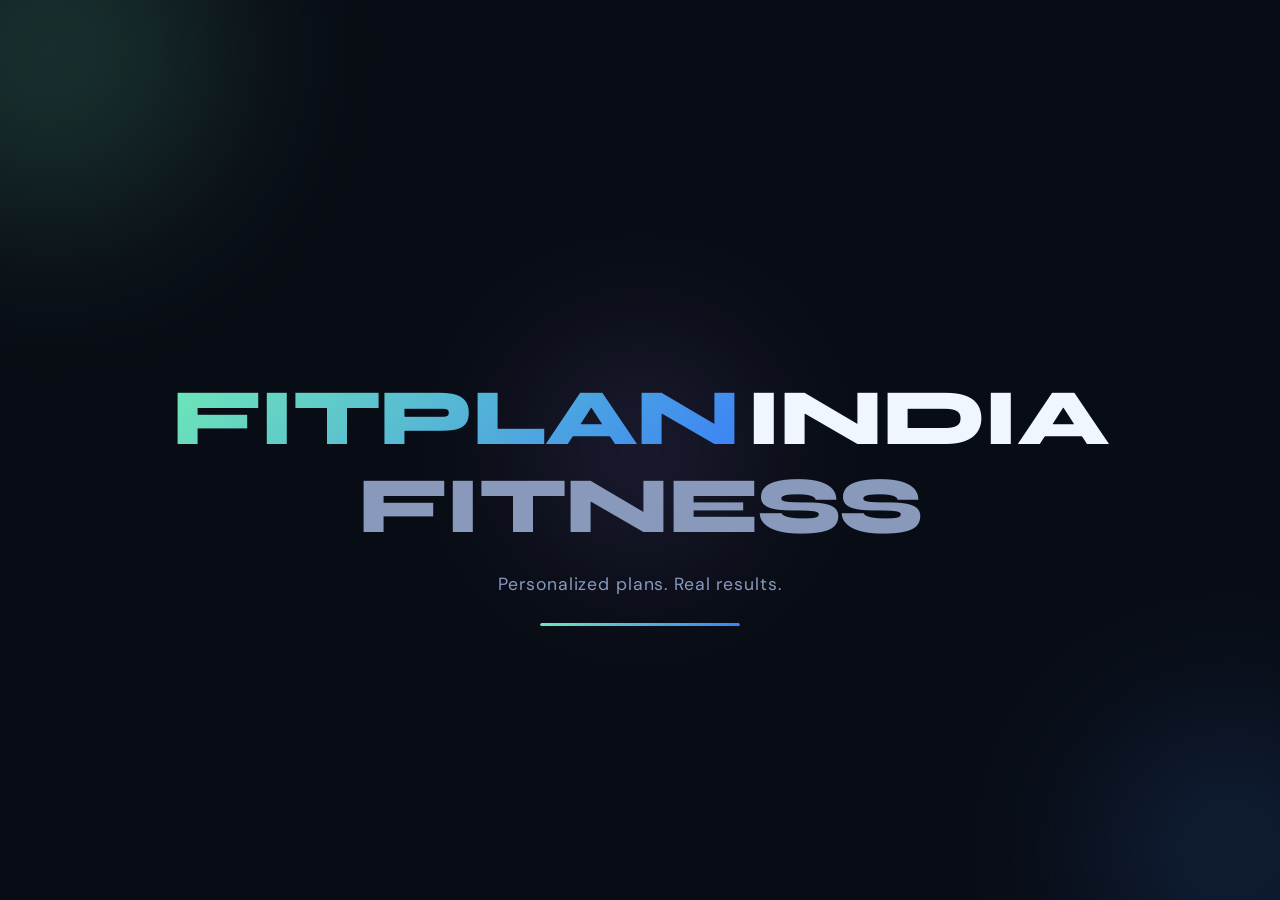
==== commit a3ef47a2: "daily update" ====
--- a/index.html
+++ b/index.html
@@ -3,7 +3,7 @@
 <head>
   <meta charset="UTF-8" />
   <meta name="viewport" content="width=device-width, initial-scale=1.0" />
-  <title>Smart Fitness & Diet Planner</title>
+  <title>FitPlan India — Smart Fitness & Diet Planner</title>
   <link rel="stylesheet" href="style2.css" />
   <link rel="preconnect" href="https://fonts.googleapis.com" />
   <link href="https://fonts.googleapis.com/css2?family=Syne:wght@400;500;600;700;800&family=DM+Sans:ital,wght@0,300;0,400;0,500;1,300&display=swap" rel="stylesheet" />
@@ -296,9 +296,9 @@
         </svg>
       </div>
       <h1 class="splash-title">
-        <span class="word w1">SMART</span>
-        <span class="word w2">FITNESS</span>
-        <span class="word w3">&amp; DIET</span>
+        <span class="word w1">FITPLAN</span>
+        <span class="word w2">INDIA</span>
+        <span class="word w3">FITNESS</span>
       </h1>
       <p class="splash-sub">Personalized plans. Real results.</p>
       <div class="splash-loader"><div class="loader-bar"></div></div>
@@ -310,10 +310,10 @@
     <div class="about-modal">
       <button class="about-close" onclick="closeAboutBtn()">✕</button>
       <div class="about-logo">💪</div>
-      <div class="about-title">FitPlan </div>
+      <div class="about-title">FitPlan India</div>
       <div class="about-tagline">Smart Fitness &amp; Diet Planner — Personalised for You</div>
       <p class="about-body">
-        FitPlan AI is a browser-based fitness companion that analyses your body metrics and generates a
+        FitPlan India is a browser-based fitness companion that analyses your body metrics and generates a
         fully personalised 7-day diet plan and weekly workout schedule — instantly, with zero sign-up required.
         Whether you're on a budget or eating premium, vegetarian or non-veg, we've got you covered.
       </p>
@@ -326,7 +326,7 @@
         <div class="about-feat"><span class="about-feat-icon">⬇️</span> Downloadable Plan</div>
       </div>
       <div class="about-divider"></div>
-      <div class="about-credit">Built with ♥ by <span>FitPlan </span> · No data stored · 100% private</div>
+      <div class="about-credit">Built with ♥ by <span>FitPlan India</span> · No data stored · 100% private</div>
     </div>
   </div>
 
@@ -350,16 +350,18 @@
             </defs>
           </svg>
         </div>
-        <span class="nav-name">FitPlan<em>AI</em></span>
+        <span class="nav-name">FitPlan<em>India</em></span>
       </div>
 
       <div class="nav-actions">
         <nav class="nav-links">
-          <a href="index.html" class="nav-link active">🏠 <span class="nav-label">Planner</span></a>
+          <a href="index.html" class="nav-link active" style="color:var(--text);background:rgba(255,255,255,0.08);border-color:rgba(255,255,255,0.12);">🏠 <span class="nav-label">Planner</span></a>
           <a href="exercise.html" class="nav-link exercise-link">🏋️ <span class="nav-label">Exercise</span></a>
-          <a href="progress.html" class="nav-link" style="background:linear-gradient(135deg,rgba(251,146,60,.1),rgba(248,113,113,.07));border-color:rgba(251,146,60,.2);color:#FB923C;">📊 <span class="nav-label">Progress</span></a>
-          <a href="smart.html" class="nav-link" style="background:linear-gradient(135deg,rgba(167,139,250,.1),rgba(59,130,246,.07));border-color:rgba(167,139,250,.2);color:#A78BFA;">🧠 <span class="nav-label">Smart</span></a>
-          <a href="language.html" class="nav-link" style="background:linear-gradient(135deg,rgba(110,231,183,.08),rgba(59,130,246,.05));border-color:rgba(110,231,183,.15);color:#6EE7B7;">🌍 <span class="nav-label">Language</span></a>
+          <a href="progress.html" class="nav-link" style="color:#FB923C;border-color:rgba(251,146,60,.2);background:rgba(251,146,60,.06);">📊 <span class="nav-label">Progress</span></a>
+          <a href="dashboard.html" class="nav-link" style="color:#3B82F6;border-color:rgba(59,130,246,.2);background:rgba(59,130,246,.06);">📈 <span class="nav-label">Dashboard</span></a>
+          <a href="smart.html" class="nav-link" style="color:#A78BFA;border-color:rgba(167,139,250,.2);background:rgba(167,139,250,.06);">🧠 <span class="nav-label">Smart</span></a>
+          <a href="indian-diet.html" class="nav-link" style="color:#FF9933;border-color:rgba(255,153,51,.2);background:rgba(255,153,51,.06);">🥗 <span class="nav-label">Indian Diet</span></a>
+          <a href="language.html" class="nav-link">🌍 <span class="nav-label">Language</span></a>
           <button class="nav-link about-link" onclick="openAbout()">✦ <span class="nav-label">About</span></button>
         </nav>
         <button id="themeToggle" class="theme-toggle" aria-label="Toggle theme">
@@ -611,11 +613,12 @@
     </section>
 
     <footer class="footer">
-      <p>FitPlan<em>AI</em> · Smart Fitness &amp; Diet Planner · Built with ♥</p>
+      <p>FitPlan<em>India</em> · Smart Fitness &amp; Diet Planner · Built with ♥</p>
     </footer>
 
   </div><!-- /app -->
 
+  <script src="engine.js"></script>
   <script src="script2.js"></script>
   <script>
     function openAbout() {
